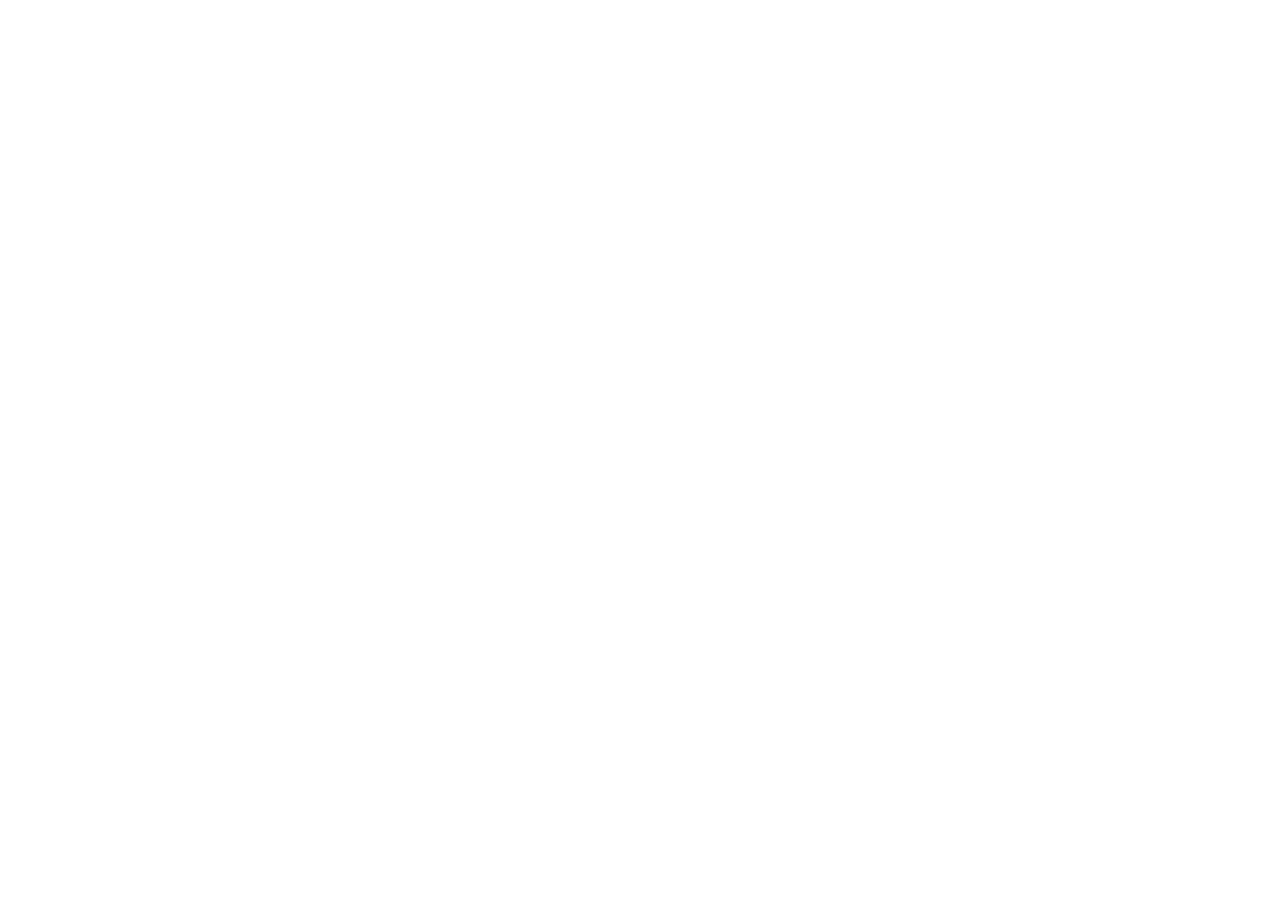
==== keyword_page/index.html @ 4d7e5c01 "프로젝트 중 cocktailExplain_page작업" ====
<!DOCTYPE html>
<html lang="en">
<head>
  <meta charset="UTF-8">
  <meta http-equiv="X-UA-Compatible" content="IE=edge">
  <meta name="viewport" content="width=device-width, initial-scale=1.0">
  <title>Document</title>
</head>
<body>
  
</body>
</html>
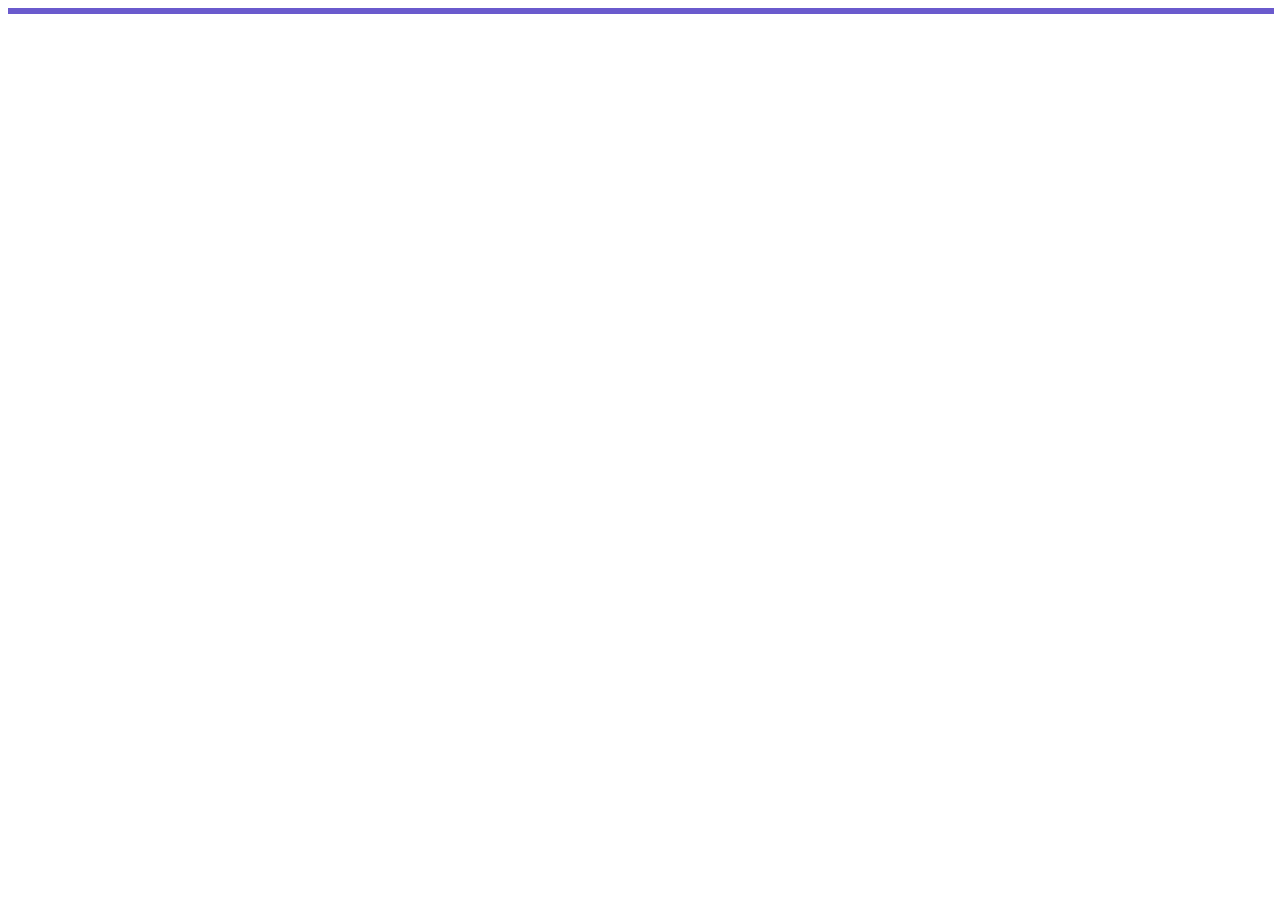
==== commit b82e4cdb: "keyword 페이지 큰 레이아웃" ====
--- a/keyword_page/index.html
+++ b/keyword_page/index.html
@@ -5,8 +5,16 @@
   <meta http-equiv="X-UA-Compatible" content="IE=edge">
   <meta name="viewport" content="width=device-width, initial-scale=1.0">
   <title>Document</title>
+  <link rel="stylesheet" href="/Project_cocktail/setting/setting.css">
+  <link rel="stylesheet" href="./style/style.css">
 </head>
 <body>
-  
+  <div id="container">
+    <div id="root">
+      <div></div>
+      <div></div>
+      <div></div>
+    </div>
+  </div>
 </body>
 </html>--- a/keyword_page/style/style.css
+++ b/keyword_page/style/style.css
@@ -0,0 +1,20 @@
+#root {
+  display: -webkit-box;
+  display: -ms-flexbox;
+  display: flex;
+  -webkit-box-orient: vertical;
+  -webkit-box-direction: normal;
+      -ms-flex-direction: column;
+          flex-direction: column;
+}
+
+#root > div {
+  border: 1px solid slateblue;
+  width: 100%;
+  height: 15%;
+}
+
+#root > div:nth-child(2) {
+  height: 70%;
+}
+/*# sourceMappingURL=style.css.map */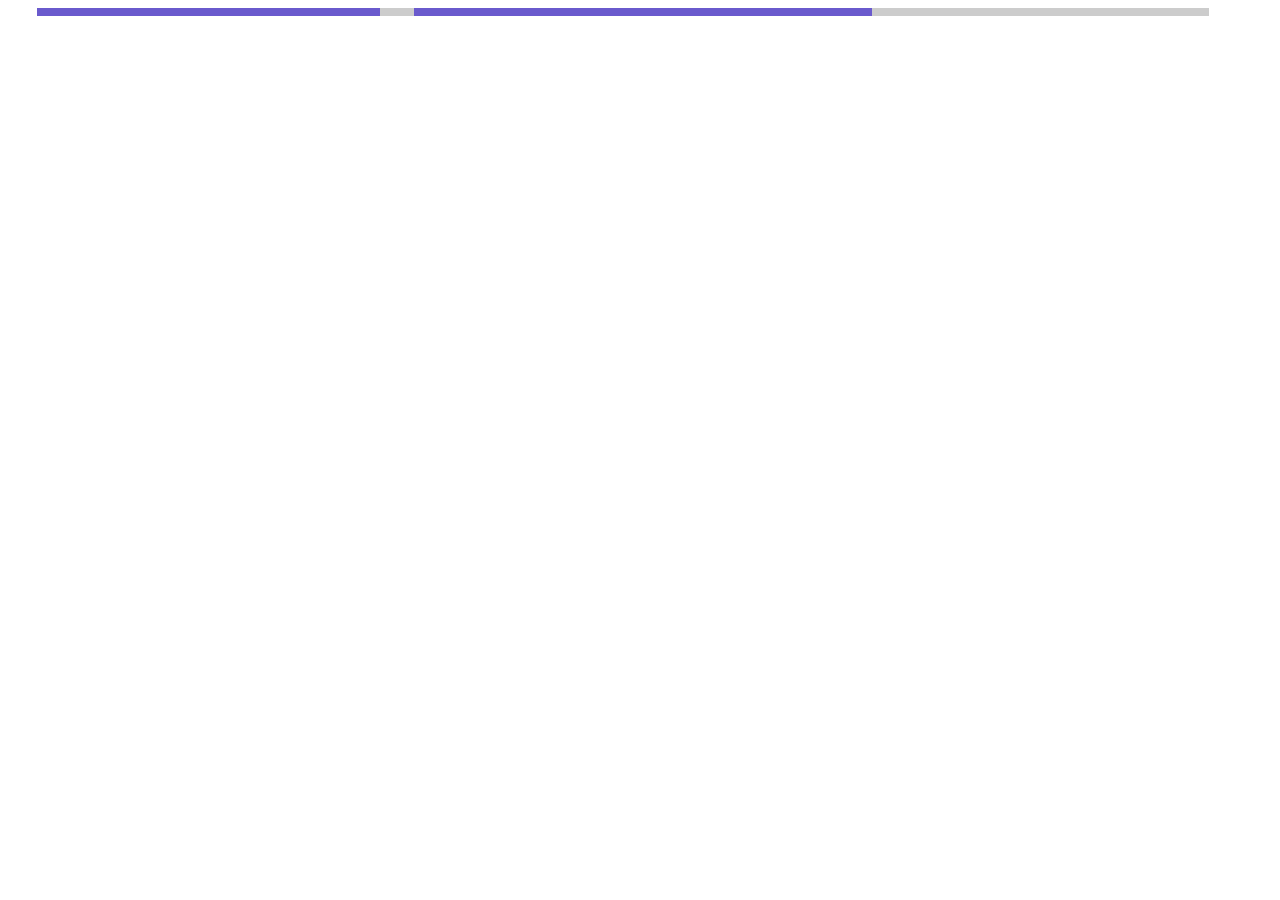
==== commit faba0401: "keyword page 레이아웃 완성 -> 움직임 넣기" ====
--- a/keyword_page/index.html
+++ b/keyword_page/index.html
@@ -11,9 +11,45 @@
 <body>
   <div id="container">
     <div id="root">
-      <div></div>
-      <div></div>
-      <div></div>
+      <!-- header -->
+      <div>
+        <div></div>
+        <div></div>
+      </div>
+      <!-- main -->
+      <div>
+        <!-- * changing thing -->
+        <div>
+          <div></div>
+        </div>
+        <!-- * keyword -->
+        <div>
+          <div>
+            <div></div>
+            <div></div>
+          </div>
+          <div>
+            <div></div>
+            <div></div>
+          </div>
+          <div>
+            <div></div>
+            <div></div>
+          </div>
+          <div>
+            <div></div>
+            <div></div>
+          </div>
+          <!-- *이름으로 찾기 -->
+          <div>
+            
+          </div>
+        </div>
+      </div>
+      <!-- footer -->
+      <div>
+        <div></div>
+      </div>
     </div>
   </div>
 </body>
--- a/keyword_page/style/style.css
+++ b/keyword_page/style/style.css
@@ -9,12 +9,127 @@
 }
 
 #root > div {
-  border: 1px solid slateblue;
   width: 100%;
   height: 15%;
+}
+
+#root > div:nth-child(1) {
+  display: -webkit-box;
+  display: -ms-flexbox;
+  display: flex;
+  -webkit-box-orient: vertical;
+  -webkit-box-direction: normal;
+      -ms-flex-direction: column;
+          flex-direction: column;
+  -ms-flex-pack: distribute;
+      justify-content: space-around;
+  -webkit-box-align: center;
+      -ms-flex-align: center;
+          align-items: center;
+}
+
+#root > div:nth-child(1) > div:nth-child(1) {
+  width: 50%;
+  height: 40%;
+  background-color: #ccc;
+}
+
+#root > div:nth-child(1) > div:nth-child(2) {
+  width: 90%;
+  background-color: #ccc;
+  height: 40%;
 }
 
 #root > div:nth-child(2) {
   height: 70%;
 }
+
+#root > div:nth-child(2) > div:nth-child(1) {
+  height: 40%;
+  width: 100%;
+  display: -webkit-box;
+  display: -ms-flexbox;
+  display: flex;
+  -webkit-box-pack: center;
+      -ms-flex-pack: center;
+          justify-content: center;
+  -webkit-box-align: center;
+      -ms-flex-align: center;
+          align-items: center;
+}
+
+#root > div:nth-child(2) > div:nth-child(1) > div {
+  background-color: #ccc;
+  width: 30%;
+  height: 80%;
+}
+
+#root > div:nth-child(2) > div:nth-child(2) {
+  height: 60%;
+  width: 100%;
+  display: -webkit-box;
+  display: -ms-flexbox;
+  display: flex;
+  -webkit-box-orient: vertical;
+  -webkit-box-direction: normal;
+      -ms-flex-direction: column;
+          flex-direction: column;
+  -ms-flex-pack: distribute;
+      justify-content: space-around;
+  -webkit-box-align: center;
+      -ms-flex-align: center;
+          align-items: center;
+}
+
+#root > div:nth-child(2) > div:nth-child(2) > div {
+  height: 17%;
+  width: 90%;
+  background-color: #ccc;
+  display: -webkit-box;
+  display: -ms-flexbox;
+  display: flex;
+  -webkit-box-align: center;
+      -ms-flex-align: center;
+          align-items: center;
+}
+
+#root > div:nth-child(2) > div:nth-child(2) > div > div:nth-child(1) {
+  border: 1px solid slateblue;
+  height: 70%;
+  background-color: #ffffff;
+  width: 30%;
+  position: relative;
+  left: -3%;
+}
+
+#root > div:nth-child(2) > div:nth-child(2) > div > div:nth-child(2) {
+  border: 1px solid slateblue;
+  background-color: #ffffff;
+  height: 70%;
+  width: 40%;
+}
+
+#root > div:nth-child(2) > div:nth-child(2) > div:nth-child(5) {
+  background-color: #ccc;
+  height: 10%;
+  width: 40%;
+}
+
+#root > div:nth-child(3) {
+  display: -webkit-box;
+  display: -ms-flexbox;
+  display: flex;
+  -webkit-box-pack: center;
+      -ms-flex-pack: center;
+          justify-content: center;
+  -webkit-box-align: end;
+      -ms-flex-align: end;
+          align-items: end;
+}
+
+#root > div:nth-child(3) > div {
+  background-color: #848484;
+  width: 100%;
+  height: 60%;
+}
 /*# sourceMappingURL=style.css.map */